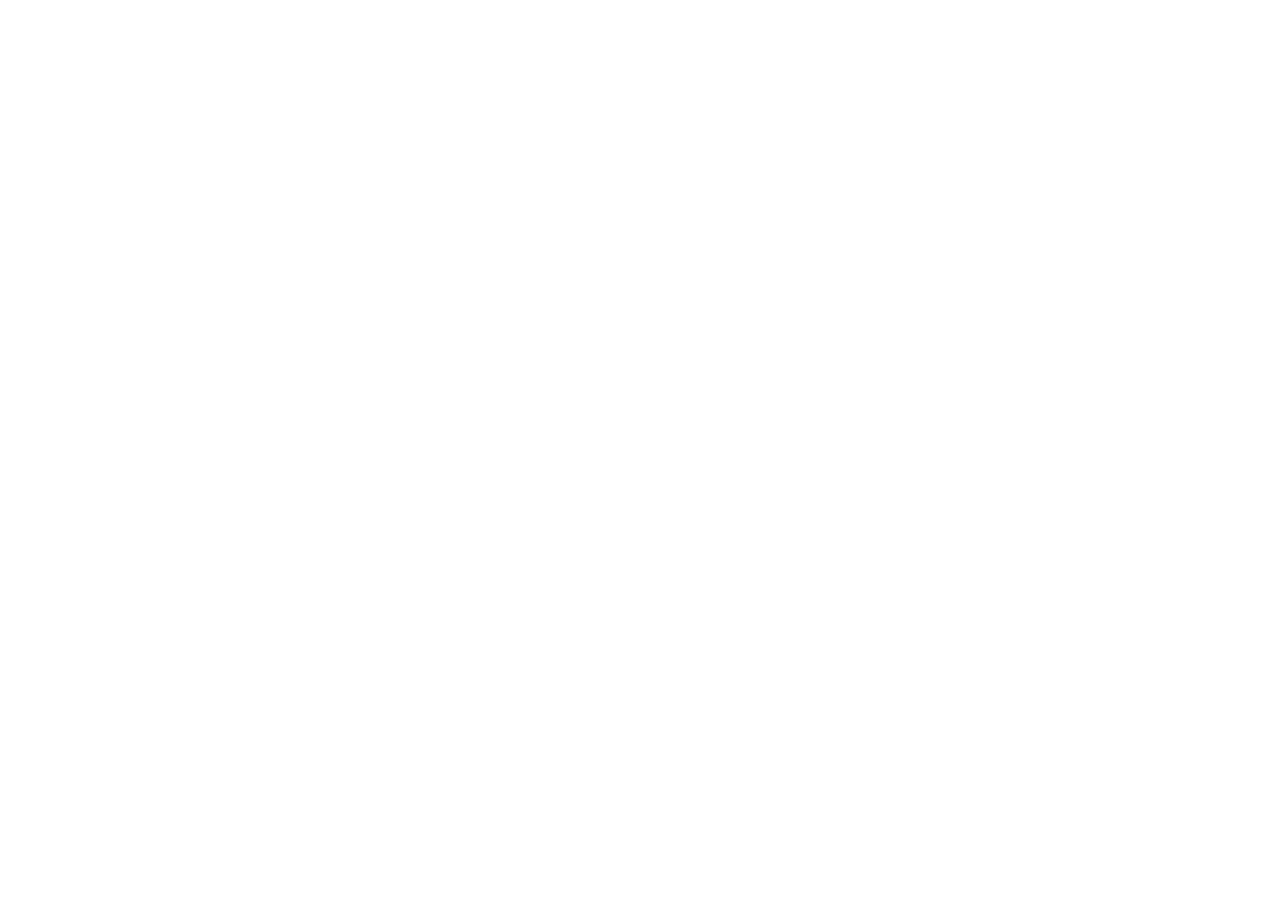
==== index.html @ ee5356eb "HTML5 BoilerPlate" ====
<!doctype html>
<html class="no-js" lang="">
    <head>
        <meta charset="utf-8">
        <meta http-equiv="x-ua-compatible" content="ie=edge">
        <title></title>
        <meta name="description" content="">
        <meta name="viewport" content="width=device-width, initial-scale=1">

        <link rel="manifest" href="site.webmanifest">
        <link rel="apple-touch-icon" href="icon.png">
        <!-- Place favicon.ico in the root directory -->

        <link rel="stylesheet" href="css/normalize.css">
        <link rel="stylesheet" href="css/main.css">
    </head>
    <body>
        <!--[if lte IE 9]>
            <p class="browserupgrade">You are using an <strong>outdated</strong> browser. Please <a href="https://browsehappy.com/">upgrade your browser</a> to improve your experience and security.</p>
        <![endif]-->

        <!-- Add your site or application content here -->
        <p></p>
        <script src="js/vendor/modernizr-3.5.0.min.js"></script>
        <script src="https://code.jquery.com/jquery-3.2.1.min.js" integrity="sha256-hwg4gsxgFZhOsEEamdOYGBf13FyQuiTwlAQgxVSNgt4=" crossorigin="anonymous"></script>
        <script>window.jQuery || document.write('<script src="js/vendor/jquery-3.2.1.min.js"><\/script>')</script>
        <script src="js/plugins.js"></script>
        <script src="js/main.js"></script>

        <!-- Google Analytics: change UA-XXXXX-Y to be your site's ID. -->
        <script>
            window.ga=function(){ga.q.push(arguments)};ga.q=[];ga.l=+new Date;
            ga('create','UA-XXXXX-Y','auto');ga('send','pageview')
        </script>
        <script src="https://www.google-analytics.com/analytics.js" async defer></script>
    </body>
</html>
---- css/main.css ----
/*! HTML5 Boilerplate v6.0.1 | MIT License | https://html5boilerplate.com/ */

/*
 * What follows is the result of much research on cross-browser styling.
 * Credit left inline and big thanks to Nicolas Gallagher, Jonathan Neal,
 * Kroc Camen, and the H5BP dev community and team.
 */

/* ==========================================================================
   Base styles: opinionated defaults
   ========================================================================== */

html {
    color: #222;
    font-size: 1em;
    line-height: 1.4;
}

/*
 * Remove text-shadow in selection highlight:
 * https://twitter.com/miketaylr/status/12228805301
 *
 * Vendor-prefixed and regular ::selection selectors cannot be combined:
 * https://stackoverflow.com/a/16982510/7133471
 *
 * Customize the background color to match your design.
 */

::-moz-selection {
    background: #b3d4fc;
    text-shadow: none;
}

::selection {
    background: #b3d4fc;
    text-shadow: none;
}

/*
 * A better looking default horizontal rule
 */

hr {
    display: block;
    height: 1px;
    border: 0;
    border-top: 1px solid #ccc;
    margin: 1em 0;
    padding: 0;
}

/*
 * Remove the gap between audio, canvas, iframes,
 * images, videos and the bottom of their containers:
 * https://github.com/h5bp/html5-boilerplate/issues/440
 */

audio,
canvas,
iframe,
img,
svg,
video {
    vertical-align: middle;
}

/*
 * Remove default fieldset styles.
 */

fieldset {
    border: 0;
    margin: 0;
    padding: 0;
}

/*
 * Allow only vertical resizing of textareas.
 */

textarea {
    resize: vertical;
}

/* ==========================================================================
   Browser Upgrade Prompt
   ========================================================================== */

.browserupgrade {
    margin: 0.2em 0;
    background: #ccc;
    color: #000;
    padding: 0.2em 0;
}

/* ==========================================================================
   Author's custom styles
   ========================================================================== */




.head{}












/* ==========================================================================
   Helper classes
   ========================================================================== */

/*
 * Hide visually and from screen readers
 */

.hidden {
    display: none !important;
}

/*
 * Hide only visually, but have it available for screen readers:
 * https://snook.ca/archives/html_and_css/hiding-content-for-accessibility
 *
 * 1. For long content, line feeds are not interpreted as spaces and small width
 *    causes content to wrap 1 word per line:
 *    https://medium.com/@jessebeach/beware-smushed-off-screen-accessible-text-5952a4c2cbfe
 */

.visuallyhidden {
    border: 0;
    clip: rect(0 0 0 0);
    -webkit-clip-path: inset(50%);
    clip-path: inset(50%);
    height: 1px;
    margin: -1px;
    overflow: hidden;
    padding: 0;
    position: absolute;
    width: 1px;
    white-space: nowrap; /* 1 */
}

/*
 * Extends the .visuallyhidden class to allow the element
 * to be focusable when navigated to via the keyboard:
 * https://www.drupal.org/node/897638
 */

.visuallyhidden.focusable:active,
.visuallyhidden.focusable:focus {
    clip: auto;
    -webkit-clip-path: none;
    clip-path: none;
    height: auto;
    margin: 0;
    overflow: visible;
    position: static;
    width: auto;
    white-space: inherit;
}

/*
 * Hide visually and from screen readers, but maintain layout
 */

.invisible {
    visibility: hidden;
}

/*
 * Clearfix: contain floats
 *
 * For modern browsers
 * 1. The space content is one way to avoid an Opera bug when the
 *    `contenteditable` attribute is included anywhere else in the document.
 *    Otherwise it causes space to appear at the top and bottom of elements
 *    that receive the `clearfix` class.
 * 2. The use of `table` rather than `block` is only necessary if using
 *    `:before` to contain the top-margins of child elements.
 */

.clearfix:before,
.clearfix:after {
    content: " "; /* 1 */
    display: table; /* 2 */
}

.clearfix:after {
    clear: both;
}

/* ==========================================================================
   EXAMPLE Media Queries for Responsive Design.
   These examples override the primary ('mobile first') styles.
   Modify as content requires.
   ========================================================================== */

@media only screen and (min-width: 35em) {
    /* Style adjustments for viewports that meet the condition */
}

@media print,
       (-webkit-min-device-pixel-ratio: 1.25),
       (min-resolution: 1.25dppx),
       (min-resolution: 120dpi) {
    /* Style adjustments for high resolution devices */
}

/* ==========================================================================
   Print styles.
   Inlined to avoid the additional HTTP request:
   http://www.phpied.com/delay-loading-your-print-css/
   ========================================================================== */

@media print {
    *,
    *:before,
    *:after {
        background: transparent !important;
        color: #000 !important; /* Black prints faster:
                                   http://www.sanbeiji.com/archives/953 */
        box-shadow: none !important;
        text-shadow: none !important;
    }

    a,
    a:visited {
        text-decoration: underline;
    }

    a[href]:after {
        content: " (" attr(href) ")";
    }

    abbr[title]:after {
        content: " (" attr(title) ")";
    }

    /*
     * Don't show links that are fragment identifiers,
     * or use the `javascript:` pseudo protocol
     */

    a[href^="#"]:after,
    a[href^="javascript:"]:after {
        content: "";
    }

    pre {
        white-space: pre-wrap !important;
    }
    pre,
    blockquote {
        border: 1px solid #999;
        page-break-inside: avoid;
    }

    /*
     * Printing Tables:
     * http://css-discuss.incutio.com/wiki/Printing_Tables
     */

    thead {
        display: table-header-group;
    }

    tr,
    img {
        page-break-inside: avoid;
    }

    p,
    h2,
    h3 {
        orphans: 3;
        widows: 3;
    }

    h2,
    h3 {
        page-break-after: avoid;
    }
}
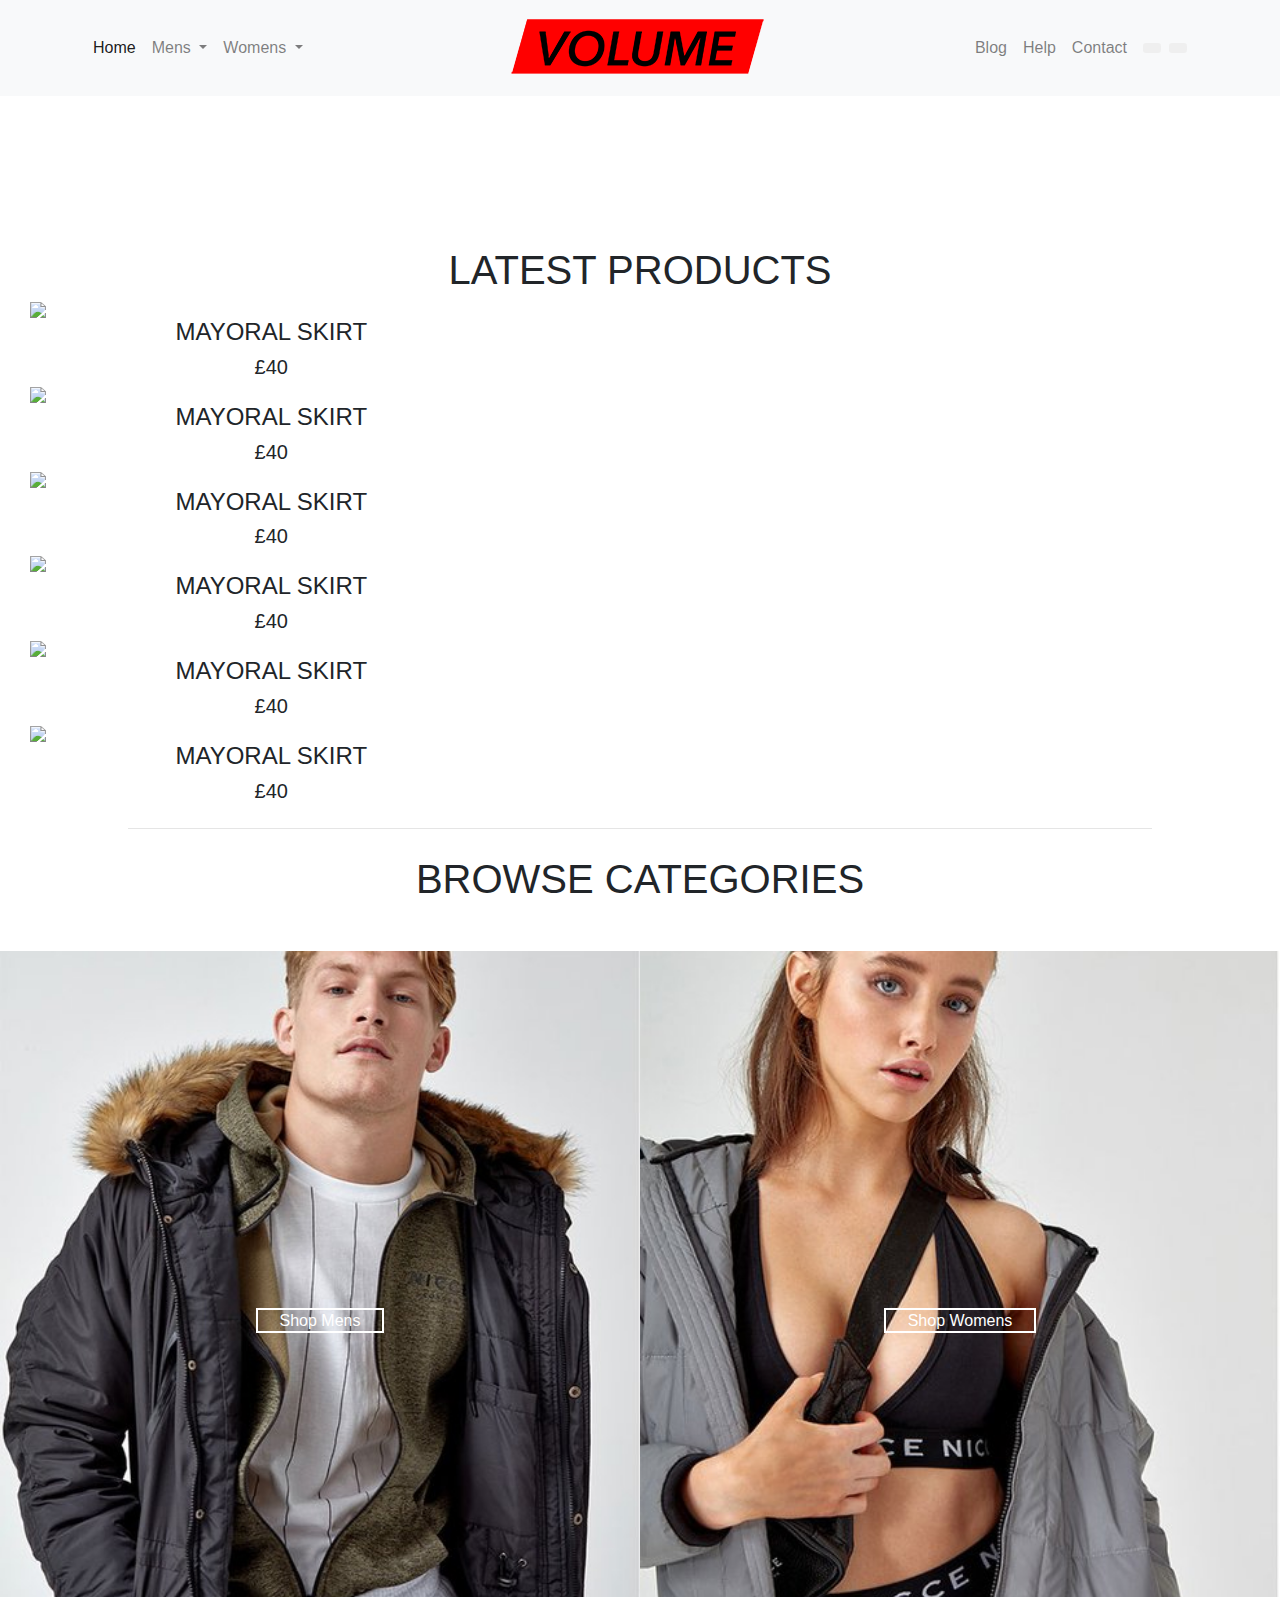
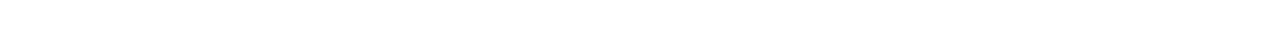
==== commit e171bfdd: "Add files via upload" ====
--- a/index.html
+++ b/index.html
@@ -1,37 +1,320 @@
-<!doctype html>
-<html class="no-js" lang="">
-    <head>
-        <meta charset="utf-8">
-        <meta http-equiv="x-ua-compatible" content="ie=edge">
-        <title></title>
-        <meta name="description" content="">
-        <meta name="viewport" content="width=device-width, initial-scale=1">
-
-        <link rel="manifest" href="site.webmanifest">
-        <link rel="apple-touch-icon" href="icon.png">
-        <!-- Place favicon.ico in the root directory -->
-
-        <link rel="stylesheet" href="css/normalize.css">
-        <link rel="stylesheet" href="css/main.css">
-    </head>
-    <body>
-        <!--[if lte IE 9]>
-            <p class="browserupgrade">You are using an <strong>outdated</strong> browser. Please <a href="https://browsehappy.com/">upgrade your browser</a> to improve your experience and security.</p>
-        <![endif]-->
-
-        <!-- Add your site or application content here -->
-        <p></p>
-        <script src="js/vendor/modernizr-3.5.0.min.js"></script>
-        <script src="https://code.jquery.com/jquery-3.2.1.min.js" integrity="sha256-hwg4gsxgFZhOsEEamdOYGBf13FyQuiTwlAQgxVSNgt4=" crossorigin="anonymous"></script>
-        <script>window.jQuery || document.write('<script src="js/vendor/jquery-3.2.1.min.js"><\/script>')</script>
-        <script src="js/plugins.js"></script>
-        <script src="js/main.js"></script>
-
-        <!-- Google Analytics: change UA-XXXXX-Y to be your site's ID. -->
-        <script>
-            window.ga=function(){ga.q.push(arguments)};ga.q=[];ga.l=+new Date;
-            ga('create','UA-XXXXX-Y','auto');ga('send','pageview')
-        </script>
-        <script src="https://www.google-analytics.com/analytics.js" async defer></script>
-    </body>
-</html>
+<!DOCTYPE html>
+<html lang="en">
+<head>
+    <meta charset="UTF-8"/>
+    <meta name="viewport" content="width=device-width"/>
+    <title>Volume Inc</title>
+
+    <link href="stylesheet.css" rel="stylesheet" type="text/css">
+    <!-- Bootstrap 4.0 Beta -->
+    <link rel="stylesheet" href="https://cdnjs.cloudflare.com/ajax/libs/twitter-bootstrap/4.0.0-beta/css/bootstrap.min.css" integrity="sha256-m/h/cUDAhf6/iBRixTbuc8+Rg2cIETQtPcH9D3p2Kg0=" crossorigin="anonymous" />
+    <!-- open-iconic-bootstrap (icon set for bootstrap) -->
+    <link rel="stylesheet" href="https://cdnjs.cloudflare.com/ajax/libs/open-iconic/1.1.1/font/css/open-iconic-bootstrap.min.css" integrity="sha256-BJ/G+e+y7bQdrYkS2RBTyNfBHpA9IuGaPmf9htub5MQ=" crossorigin="anonymous" />
+
+    <link rel="stylesheet" href="https://maxcdn.bootstrapcdn.com/bootstrap/4.0.0/css/bootstrap.min.css" integrity="sha384-Gn5384xqQ1aoWXA+058RXPxPg6fy4IWvTNh0E263XmFcJlSAwiGgFAW/dAiS6JXm" crossorigin="anonymous">
+    <script src="https://code.jquery.com/jquery-3.2.1.slim.min.js" integrity="sha384-KJ3o2DKtIkvYIK3UENzmM7KCkRr/rE9/Qpg6aAZGJwFDMVNA/GpGFF93hXpG5KkN" crossorigin="anonymous"></script>
+    <script src="https://cdnjs.cloudflare.com/ajax/libs/popper.js/1.12.9/umd/popper.min.js" integrity="sha384-ApNbgh9B+Y1QKtv3Rn7W3mgPxhU9K/ScQsAP7hUibX39j7fakFPskvXusvfa0b4Q" crossorigin="anonymous"></script>
+    <script src="https://maxcdn.bootstrapcdn.com/bootstrap/4.0.0/js/bootstrap.min.js" integrity="sha384-JZR6Spejh4U02d8jOt6vLEHfe/JQGiRRSQQxSfFWpi1MquVdAyjUar5+76PVCmYl" crossorigin="anonymous"></script>
+
+    <link rel="stylesheet" href="https://cdnjs.cloudflare.com/ajax/libs/Swiper/4.1.6/css/swiper.css">
+    <link rel="stylesheet" href="https://cdnjs.cloudflare.com/ajax/libs/Swiper/4.1.6/css/swiper.min.css">
+
+    <script src="https://cdnjs.cloudflare.com/ajax/libs/Swiper/4.1.6/js/swiper.js"></script>
+    <script src="https://cdnjs.cloudflare.com/ajax/libs/Swiper/4.1.6/js/swiper.min.js"></script>
+    <script src="https://cdnjs.cloudflare.com/ajax/libs/Swiper/4.1.6/js/swiper.esm.js"></script>
+    <script src="https://cdnjs.cloudflare.com/ajax/libs/Swiper/4.1.6/js/swiper.esm.bundle.js"></script>
+
+</head>
+<body>
+
+<div id="mainWrapper">
+    <header>
+
+        <nav class="navbar navbar-expand-md navbar-fixed-top navbar-light bg-light main-nav">
+            <div class="container">
+
+                <div class="navbar-collapse collapse nav-content order-2 zindex-dropdown">
+
+                    <ul class="nav navbar-nav ">
+                        <li class="nav-item active mx-auto ">
+                            <a class="nav-link mx-auto" href="#">Home</a>
+                        </li>
+                        <li class="nav-item dropdown mx-auto">
+                            <a class="nav-link dropdown-toggle" href="#" id="navbarDropdown" role="button" data-toggle="dropdown" aria-haspopup="true" aria-expanded="false">
+                                Mens
+                            </a>
+                            <div class="dropdown-menu" aria-labelledby="navbarDropdown">
+                                <a class="dropdown-item" href="#">Teeeees</a>
+                                <a class="dropdown-item" href="#">Bottoms</a>
+                                <a class="dropdown-item" href="#">Accessories</a>
+                            </div>
+                        </li>
+                        <li class="nav-item dropdown mx-auto ">
+                            <a class="nav-link dropdown-toggle" href="#" id="navbarDropdown" role="button" data-toggle="dropdown" aria-haspopup="true" aria-expanded="false">
+                                Womens
+                            </a>
+                            <div class="dropdown-menu" aria-labelledby="navbarDropdown">
+                                <a class="dropdown-item" href="#">Teeeees</a>
+                                <a class="dropdown-item" href="#">Bottoms</a>
+                                <a class="dropdown-item" href="#">Accessories</a>
+                            </div>
+                        </li>
+                    </ul>
+                </div>
+                <ul class="nav navbar-nav text-nowrap flex-row  order-1 order-md-2 " >
+
+                    <button class="navbar-toggler" type="button" data-toggle="collapse" data-target=".nav-content" aria-expanded="false" aria-label="Toggle navigation">
+                        <span class="navbar-toggler-icon"></span>
+                    </button>
+
+                    <div class="nav navbar-nav mx-3 ">
+                        <img src="media/volume_inc_md.png" class="d-none d-sm-block" alt="">
+                        <img src="media/volume_inc_sm.png" class="d-block d-sm-none" alt="">
+                    </div>
+                </ul>
+                <div class="ml-auto navbar-collapse collapse nav-content order-3 order-md-3">
+                    <ul class="ml-auto nav navbar-nav">
+                        <li class="nav-item mx-auto">
+                            <a class="nav-link" href="#">Blog</a>
+                        </li>
+                        <li class="nav-item mx-auto">
+                            <a class="nav-link" href="#">Help</a>
+                        </li>
+                        <li class="nav-item mx-auto">
+                            <a class="nav-link" href="#">Contact</a>
+                        </li>
+                    </ul>
+                </div>
+
+                <div class="d-flex flex-row order-4 order-sm-4 mx-1">
+                    <div class =" d-flex flex-row mx-1 ">
+                        <button class="btn btn-default btn-sm" type="button" >
+                            <span class="oi oi-person" title="icon name" aria-hidden="true"></span>
+                        </button>
+                    </div>
+                    <div class ="d-flex flex-row mx-1 ">
+                        <button class="btn btn-default btn-sm" type="button" >
+                            <span class="oi oi-cart" title="icon name" aria-hidden="true"></span>
+                        </button>
+                    </div>
+                </div>
+            </div>
+        </nav>
+
+
+    </header>
+    <main>
+        <div id="carouselExampleIndicators" class="carousel slide" data-ride="carousel" >
+            <ol class="carousel-indicators">
+                <li data-target="#carouselExampleIndicators" data-slide-to="0" class="active"></li>
+                <li data-target="#carouselExampleIndicators" data-slide-to="1"></li>
+                <li data-target="#carouselExampleIndicators" data-slide-to="2"></li>
+            </ol>
+            <div class="carousel-inner " >
+                <div class="carousel-item active">
+                    <video class="video-fluid d-none d-lg-block" autoplay loop>
+                        <source src="media/Tropical.mp4" type="video/mp4" />
+                    </video>
+                    <img class="d-block d-lg-none w-100" src="media/nike_mobile.jpg" alt="First slide">
+                </div>
+                <div class="carousel-item">
+                    <img class="d-lg-block d-none w-100" src="media/nike.jpg" alt="Second slide">
+                    <img class="d-block d-lg-none w-100" src="media/nike_mobile.jpg" alt="Second slide">
+                </div>
+                <div class="carousel-item">
+                    <img class="d-lg-block d-none w-100" src="media/nike.jpg" alt="Second slide">
+                    <img class="d-block d-lg-none w-100" src="media/nike_mobile.jpg" alt="Second slide">
+                </div>
+            </div>
+            <a class="carousel-control-prev" href="#carouselExampleIndicators" role="button" data-slide="prev">
+                <span class="carousel-control-prev-icon" aria-hidden="true"></span>
+                <span class="sr-only">Previous</span>
+            </a>
+            <a class="carousel-control-next" href="#carouselExampleIndicators" role="button" data-slide="next">
+                <span class="carousel-control-next-icon" aria-hidden="true"></span>
+                <span class="sr-only">Next</span>
+            </a>
+        </div>
+        <!--MAIN BODY 1-->
+        <div class="container-fluid">
+            <h1 class="font-weight-light text-center ">LATEST PRODUCTS</h1>
+
+            <!--PRODUCTS GRID ONLY VISIBLE ON LARGE VIEWPORTS-->
+            <div class="row" id = "prodGrid">
+                <div class="col-2">
+                    <a href="#"><img src="https://s12.postimg.org/655583bx9/item_1_180x200.png" class="mx-auto d-block"></a>
+                    <h4 class="text-center">MAYORAL SKIRT</h4>
+                    <h6 class="text-center">white skirt</h6>
+                    <h6 class="text-center">£40</h6>
+                </div>
+                <div class="col-2">
+                    <a href="#"><img src="https://s12.postimg.org/655583bx9/item_1_180x200.png" class="mx-auto d-block"></a>
+                    <h4 class="text-center">MAYORAL SKIRT</h4>
+                    <h5 class="text-center">£40</h5>
+                </div>
+                <div class="col-2">
+                    <a href="#"><img src="https://s12.postimg.org/655583bx9/item_1_180x200.png" class="mx-auto d-block"></a>
+                    <h4 class="text-center">MAYORAL SKIRT</h4>
+                    <h5 class="text-center">£40</h5>
+                </div>
+                <div class="col-2">
+                    <a href="#"><img src="https://s12.postimg.org/655583bx9/item_1_180x200.png" class="mx-auto d-block"></a>
+                    <h4 class="text-center">MAYORAL SKIRT</h4>
+                    <h5 class="text-center">£40</h5>
+                </div>
+                <div class="col-2">
+                    <a href="#"><img src="https://s12.postimg.org/655583bx9/item_1_180x200.png" class="mx-auto d-block"></a>
+                    <h4 class="text-center">MAYORAL SKIRT</h4>
+                    <h5 class="text-center">£40</h5>
+                </div>
+                <div class="col-2">
+                    <a href="#"><img src="https://s12.postimg.org/655583bx9/item_1_180x200.png" class="mx-auto d-block"></a>
+                    <h4 class="text-center">MAYORAL SKIRT</h4>
+                    <h5 class="text-center">£40</h5>
+                </div>
+                <div class="col-2">
+                    <a href="#"><img src="https://s12.postimg.org/655583bx9/item_1_180x200.png" class="mx-auto d-block"></a>
+                    <h4 class="text-center">MAYORAL SKIRT</h4>
+                    <h6 class="text-center">white skirt</h6>
+                    <h6 class="text-center">£40</h6>
+                </div>
+                <div class="col-2">
+                    <a href="#"><img src="https://s12.postimg.org/655583bx9/item_1_180x200.png" class="mx-auto d-block"></a>
+                    <h4 class="text-center">MAYORAL SKIRT</h4>
+                    <h5 class="text-center">£40</h5>
+                </div>
+                <div class="col-2">
+                    <a href="#"><img src="https://s12.postimg.org/655583bx9/item_1_180x200.png" class="mx-auto d-block"></a>
+                    <h4 class="text-center">MAYORAL SKIRT</h4>
+                    <h5 class="text-center">£40</h5>
+                </div>
+                <div class="col-2">
+                    <a href="#"><img src="https://s12.postimg.org/655583bx9/item_1_180x200.png" class="mx-auto d-block"></a>
+                    <h4 class="text-center">MAYORAL SKIRT</h4>
+                    <h5 class="text-center">£40</h5>
+                </div>
+                <div class="col-2">
+                    <a href="#"><img src="https://s12.postimg.org/655583bx9/item_1_180x200.png" class="mx-auto d-block"></a>
+                    <h4 class="text-center">MAYORAL SKIRT</h4>
+                    <h5 class="text-center">£40</h5>
+                </div>
+                <div class="col-2">
+                    <a href="#"><img src="https://s12.postimg.org/655583bx9/item_1_180x200.png" class="mx-auto d-block"></a>
+                    <h4 class="text-center">MAYORAL SKIRT</h4>
+                    <h5 class="text-center">£40</h5>
+                </div>
+            </div>
+            <!--END OF PRODUCTS GRID-->
+
+            <!--SWIPE FEATURE FOR MOBILE-->
+            <div class="swiper-container">
+                <!-- Additional required wrapper -->
+
+                <div class="swiper-wrapper">
+                    <!-- Slides -->
+                    <div class="swiper-slide">
+                        <div class="col-5">
+                            <a href="#"><img src="https://s12.postimg.org/655583bx9/item_1_180x200.png" class="img-fluid mx-auto d-block"></a>
+                            <h4 class="text-center">MAYORAL SKIRT</h4>
+                            <h5 class="text-center">£40</h5>
+                        </div>
+
+                        <div class="col-5">
+                            <a href="#"><img src="https://s12.postimg.org/655583bx9/item_1_180x200.png" class="img-fluid mx-auto d-block"></a>
+                            <h4 class="text-center">MAYORAL SKIRT</h4>
+                            <h5 class="text-center">£40</h5>
+                        </div>
+
+                    </div>
+                    <div class="swiper-slide">
+                        <div class="col-5">
+                            <a href="#"><img src="https://s12.postimg.org/655583bx9/item_1_180x200.png" class="img-fluid mx-auto d-block"></a>
+                            <h4 class="text-center">MAYORAL SKIRT</h4>
+                            <h5 class="text-center">£40</h5>
+                        </div>
+
+                        <div class="col-5">
+                            <a href="#"><img src="https://s12.postimg.org/655583bx9/item_1_180x200.png" class="img-fluid mx-auto d-block"></a>
+                            <h4 class="text-center">MAYORAL SKIRT</h4>
+                            <h5 class="text-center">£40</h5>
+                        </div>
+
+                    </div>
+                    <div class="swiper-slide">
+                        <div class="col-5">
+                            <a href="#"><img src="https://s12.postimg.org/655583bx9/item_1_180x200.png" class="img-fluid mx-auto d-block"></a>
+                            <h4 class="text-center">MAYORAL SKIRT</h4>
+                            <h5 class="text-center">£40</h5>
+                        </div>
+
+                        <div class="col-5">
+                            <a href="#"><img src="https://s12.postimg.org/655583bx9/item_1_180x200.png" class="img-fluid mx-auto d-block"></a>
+                            <h4 class="text-center">MAYORAL SKIRT</h4>
+                            <h5 class="text-center">£40</h5>
+                        </div>
+
+                    </div>
+                </div>
+            </div>
+            <!--END OF SWIPE FEATURE FOR MOBILE-->
+
+        </div>
+        <!--END OF MAIN BODY 1-->
+        <!--CONTENT DIVIDER-->
+        <hr class="rgba-white-light" style="margin: 2% 10%;">
+        <!-- END OF CONTENT DIVIDER-->
+        <!--MAIN BODY 2-->
+        <div class="container-fluid px-0 ">
+
+            <h1 class="font-weight-light text-center mb-5">BROWSE CATEGORIES</h1>
+            <div class="row mx-auto">
+            <div class="col  project project-1">
+                <a href="#" style="text-decoration: none">
+                    <div class="project-hover text-center">
+                        <div class="project-hover-overlay">
+                            <h1 class="display-3">Mens</h1>
+                        </div>
+                        <a class="project-hover-shopBtn" href="#">Shop Mens</a>
+                    </div>
+                </a>
+            </div>
+            <div class="col project project-2">
+                <a href="#" style="text-decoration: none">
+                <div class="project-hover text-center">
+                    <div class="project-hover-overlay">
+                    <h2 class="display-3">Womens</h2>
+                    </div>
+                    <a class="project-hover-shopBtn" href="#">Shop Womens</a>
+                </div>
+                </a>
+
+
+            </div>
+
+            </div>
+        </div>
+        <!-- END OF MAIN BODY 2-->
+    </main>
+    <end>
+
+        <br>
+        <br>
+
+    </end>
+</div>
+
+<script>
+    var mySwiper = new Swiper ('.swiper-container', {
+        // Optional parameters
+        direction: 'horizontal',
+        loop: false,
+        spaceBetween: -100,
+        initialSlide:0.8,
+        freeMode: true,
+        freeModeSticky: true,
+        freeModeMomentumRatio: 0.5,
+    })
+</script>
+
+</body>
+</html>--- a/stylesheet.css
+++ b/stylesheet.css
@@ -0,0 +1,223 @@
+
+.shopWomens:hover {
+    background: linear-gradient(rgba(255, 198, 206, 0.7), rgba(0,0,0,.7)), url("media/shop_womens_onhover.jpg");
+    background-repeat: no-repeat;
+    background-size: cover;
+    background-position: center ;
+}
+
+.shopWomens {
+    background: linear-gradient(rgba(0,0,0,.1), rgba(0,0,0,.7)), url("media/shop_womens.jpg");
+    background-repeat: no-repeat;
+    background-size: cover;
+    background-position: center ;
+    color: #fff;
+    height: 500px;
+    width: 100%;
+    padding: 0px;
+}
+.swiper-container {
+    width: calc(100% - 20px);
+    height: calc(100% + 50px);
+}
+
+#prodGrid{
+    display: none;
+}
+
+@media only screen and (min-width: 1400px){
+.carousel-inner {
+    !important;
+    width:100%;
+    height:800px;
+
+}
+.swiper-container{
+    display: none;
+}
+
+#prodGrid{
+    display: flex;
+}
+
+}
+@media only screen and (max-width: 768px) {
+    .carousel-inner {
+    !important;
+        width: 100%;
+        height: 100%;
+
+    }
+}
+
+
+
+
+
+
+
+
+
+
+
+
+
+
+
+
+
+
+.project {
+    width: 100%;
+    background-size: cover;
+    background-position: center;
+    padding: 0 !important;
+    float: left;
+
+}
+
+.project-1 {
+    background-image: url(media/shop_mens.jpg);
+}
+
+.project-2 {
+    background-image: url(media/shop_womens.jpg);
+
+}
+
+
+.project-hover {
+    width: 100%;
+    height: 100%;
+    -webkit-transition: all 0.5s ease;
+    -moz-transition: all 0.5s ease;
+    -o-transition: all 0.5s ease;
+    transition: all 0.5s ease;
+    padding: 40% 30px !important;
+
+
+}
+
+.project-hover-overlay {
+    color: #fff;
+    opacity: 0;
+    -webkit-transition: all 0.5s ease;
+    -moz-transition: all 0.5s ease;
+    -o-transition: all 0.5s ease;
+    transition: all 0.5s ease;
+
+
+}
+
+.project-hover-shopBtn {
+    color: rgba(255, 255, 255, 1);
+    padding: 2px 22px;
+    line-height: 40px;
+    border: 2px solid rgba(255, 255, 255, 1);
+    -webkit-transition: all 0.5s ease-in-out;
+    -moz-transition: all 0.5s ease-in-out;
+    -o-transition: all 0.5s ease-in-out;
+    transition: all 0.5s ease-in-out;
+
+}
+
+.project-hover-shopBtn:hover {
+    border-color: rgb(0, 0, 0);
+    color: rgba(51, 51, 51, 1);
+    background-color: #ffffff;
+}
+
+.project:hover .project-hover {
+    opacity: 1;
+    background-color: rgba(254, 231, 255, 0.7);
+}
+.project:hover .project-hover-overlay {
+    opacity: 1;
+}
+
+
+
+
+
+
+#sidebar-wrapper{
+    z-index: 2;
+    position: absolute;
+    width: 0;
+    height: 100%;
+    overflow-y: hidden;
+    background: rgb(255, 255, 255);
+    opacity: 1;
+    -webkit-transition: all 0.5s ease-in-out;
+    -moz-transition: all 0.5s ease-in-out;
+    -o-transition: all 0.5s ease-in-out;
+    transition: all 0.5s ease-in-out;
+}
+
+
+#page-content-wrapper{
+    width: 100%;
+    position: absolute;
+    padding: 0;
+    -webkit-transition: all 0.5s ease-in-out;
+    -moz-transition: all 0.5s ease-in-out;
+    -o-transition: all 0.5s ease-in-out;
+    transition: all 0.5s ease-in-out;
+}
+
+#wrapper.show #sidebar-wrapper{
+    width: 300px;
+    border-right: 2px solid black;
+    -webkit-transition: all 0.5s ease-in-out;
+    -moz-transition: all 0.5s ease-in-out;
+    -o-transition: all 0.5s ease-in-out;
+    transition: all 0.5s ease-in-out;
+}
+
+
+@media only screen and (min-width: 768px) {
+    #wrapper.show #page-content-wrapper{
+        padding-left: 300px;
+        -webkit-transition: all 0.5s ease-in-out;
+        -moz-transition: all 0.5s ease-in-out;
+        -o-transition: all 0.5s ease-in-out;
+        transition: all 0.5s ease-in-out;
+    }
+}
+
+
+
+
+
+
+
+
+
+
+
+
+
+
+
+
+
+
+
+
+
+
+
+
+
+
+
+
+
+
+
+
+
+
+
+
+
